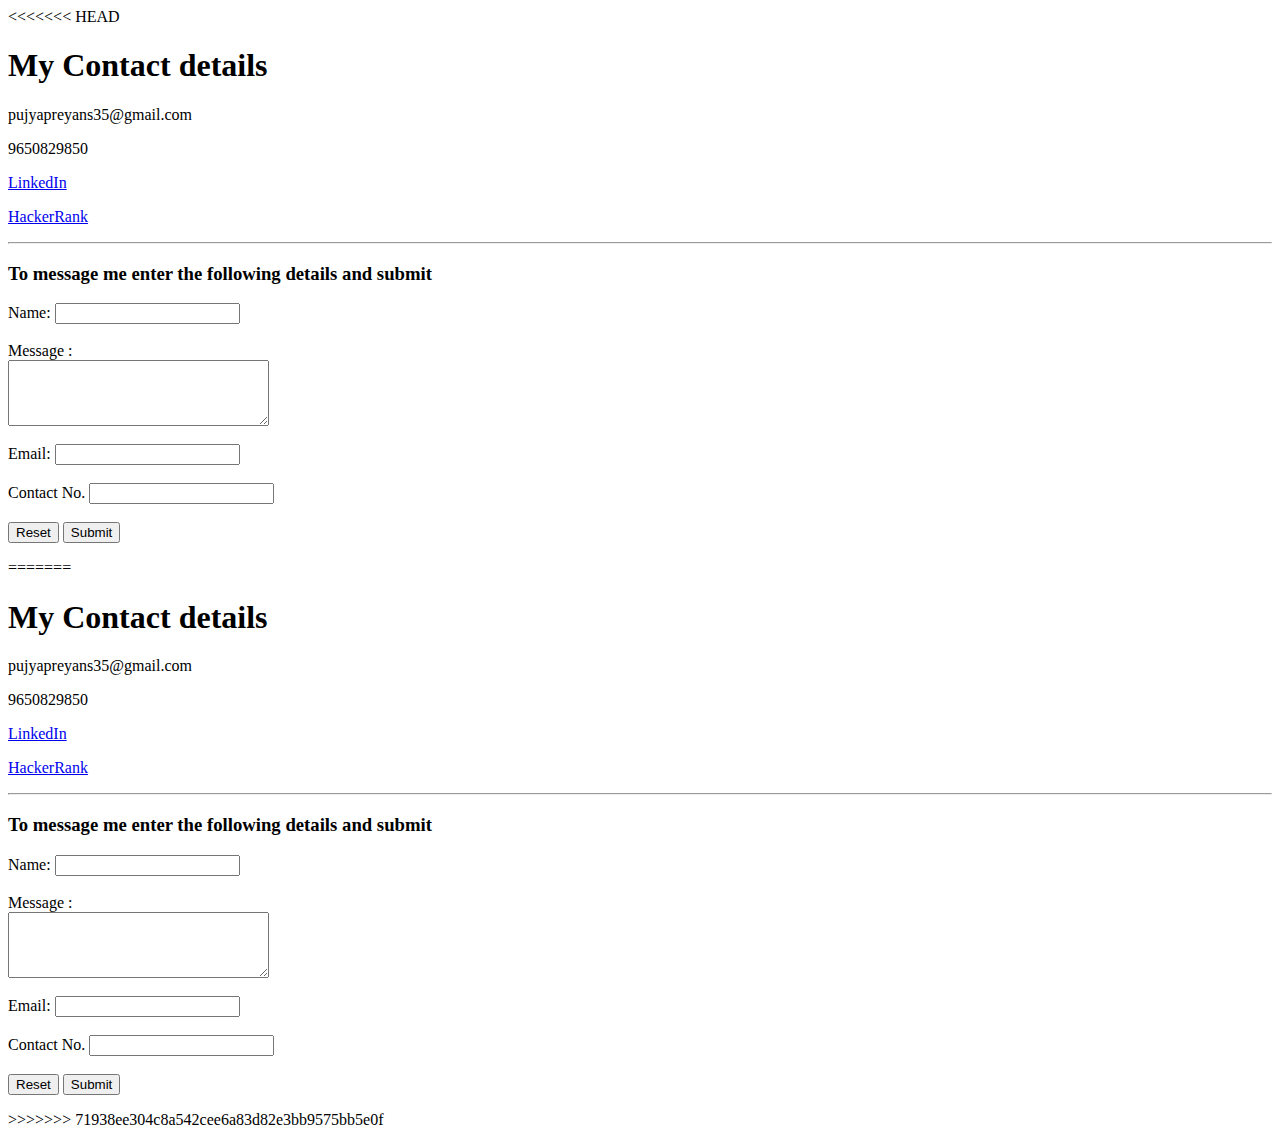
==== contact.html @ 16ff0757 "Merge branch 'master' of https://github.com/curs3m4rk/cv" ====
<<<<<<< HEAD
<!DOCTYPE html>
<html lang="en" dir="ltr">
  <head>
    <meta charset="utf-8">
    <title>Contact Me</title>
    <link rel="stylesheet" href="css/style.css">
  </head>
  <body>
    <h1>My Contact details</h1>
    <p>pujyapreyans35@gmail.com</p>
    <p>9650829850</p>
    <p><a href="https://www.linkedin.com/in/pujya-preyans/">LinkedIn</a></p>
    <p><a href="https://www.hackerrank.com/curs3m4rk/">HackerRank</a></p>
    <hr>
    <h3>To message me enter the following details and submit</h3>
    <form action="mailto:pujyapreyans35@gmail.com" method="post" enctype="text/plain">
      <label for="">Name: </label>
      <input type="text" name="Name" value="">
      <br><br>
      <label for="">Message : </label><br>
      <textarea name="Message" rows="4" cols="30"></textarea>
      <br><br>
      <label for="">Email: </label>
      <input type="email" name="Email" value="">
      <br><br>
      <label for="">Contact No.</label>
      <input type="number" name="PhoneNo" value="">
      <br><br>
      <input type="reset" name="" value="Reset">
      <input type="submit" name="" value="Submit">
    </form>

  </body>
</html>
=======
<h1>My Contact details</h1>
<p>pujyapreyans35@gmail.com</p>
<p>9650829850</p>
<p><a href="https://www.linkedin.com/in/pujya-preyans/">LinkedIn</a></p>
<p><a href="https://www.hackerrank.com/curs3m4rk/">HackerRank</a></p>
<hr>
<h3>To message me enter the following details and submit</h3>
<form action="mailto:pujyapreyans35@gmail.com" method="post" enctype="text/plain">
  <label for="">Name: </label>
  <input type="text" name="Name" value="">
  <br><br>
  <label for="">Message : </label><br>
  <textarea name="Message" rows="4" cols="30"></textarea>
  <br><br>
  <label for="">Email: </label>
  <input type="email" name="Email" value="">
  <br><br>
  <label for="">Contact No.</label>
  <input type="number" name="PhoneNo" value="">
  <br><br>
  <input type="reset" name="" value="Reset">
  <input type="submit" name="" value="Submit">
</form>
>>>>>>> 71938ee304c8a542cee6a83d82e3bb9575bb5e0f
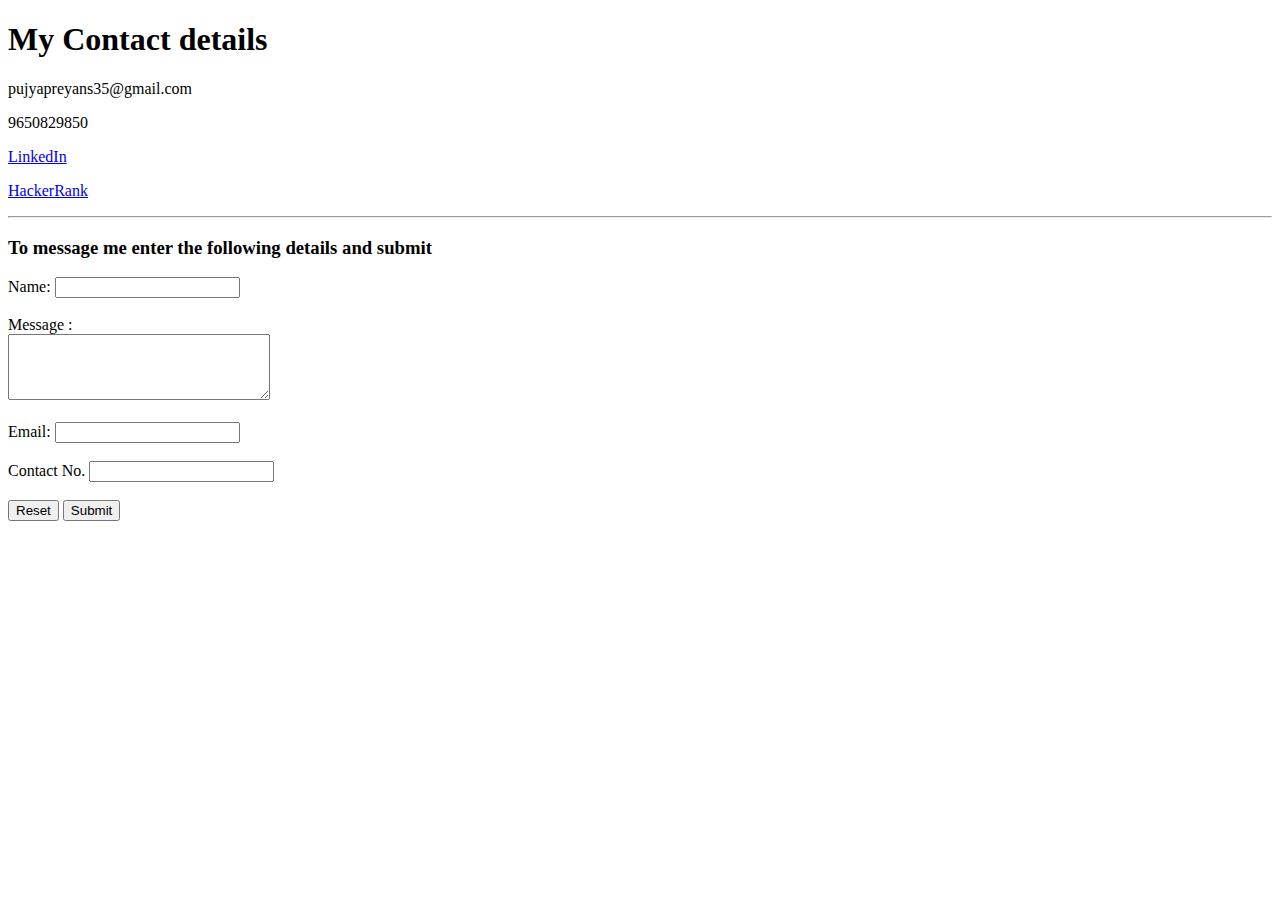
==== commit 756dcfcd: "lf crlf" ====
--- a/contact.html
+++ b/contact.html
@@ -1,4 +1,3 @@
-<<<<<<< HEAD
 <!DOCTYPE html>
 <html lang="en" dir="ltr">
   <head>
@@ -33,28 +32,3 @@
 
   </body>
 </html>
-=======
-<h1>My Contact details</h1>
-<p>pujyapreyans35@gmail.com</p>
-<p>9650829850</p>
-<p><a href="https://www.linkedin.com/in/pujya-preyans/">LinkedIn</a></p>
-<p><a href="https://www.hackerrank.com/curs3m4rk/">HackerRank</a></p>
-<hr>
-<h3>To message me enter the following details and submit</h3>
-<form action="mailto:pujyapreyans35@gmail.com" method="post" enctype="text/plain">
-  <label for="">Name: </label>
-  <input type="text" name="Name" value="">
-  <br><br>
-  <label for="">Message : </label><br>
-  <textarea name="Message" rows="4" cols="30"></textarea>
-  <br><br>
-  <label for="">Email: </label>
-  <input type="email" name="Email" value="">
-  <br><br>
-  <label for="">Contact No.</label>
-  <input type="number" name="PhoneNo" value="">
-  <br><br>
-  <input type="reset" name="" value="Reset">
-  <input type="submit" name="" value="Submit">
-</form>
->>>>>>> 71938ee304c8a542cee6a83d82e3bb9575bb5e0f
